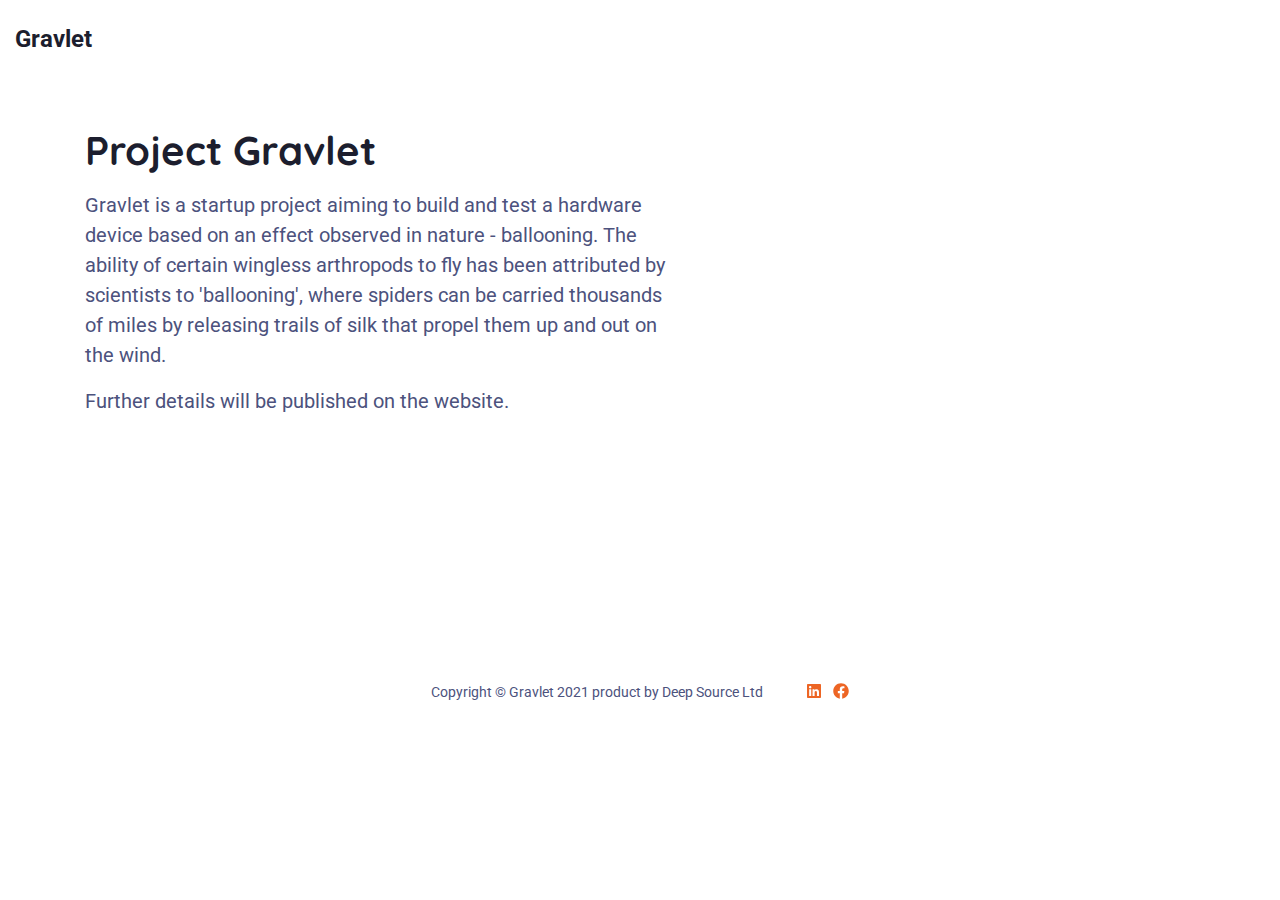
==== index.html @ c087539f "First version of the website." ====
<!DOCTYPE html>
<html lang="en">
<head>
    <title>DevBook - Bootstrap 4 Book/eBook Landing Page Template For Developers</title>

    <!-- Meta -->
    <meta charset="utf-8">
    <meta http-equiv="X-UA-Compatible" content="IE=edge">
    <meta name="viewport" content="width=device-width, initial-scale=1.0">
    <meta name="description" content="Bootstrap 4 Book/eBook Landing Page Template For Developers">
    <meta name="author" content="Xiaoying Riley at 3rd Wave Media">
    <link rel="shortcut icon" href="favicon.ico">

    <!-- Google Font -->
    <link href="https://fonts.googleapis.com/css?family=Quicksand:700|Roboto:400,400i,700&display=swap" rel="stylesheet">

    <!-- FontAwesome JS-->
    <script defer src="assets/fontawesome/js/all.min.js"></script>

    <!-- Theme CSS -->
    <link id="theme-style" rel="stylesheet" href="assets/css/theme.css">

</head>

<body>
    <header class="header">
        <div class="branding">
            <div class="container-fluid position-relative py-3">
                <div class="logo-wrapper">
	                <div class="site-logo"><a class="navbar-brand" href="index.html">
                    <!--<img class="logo-icon mr-2" src="assets/images/site-logo.svg" alt="logo" >-->
                    <span class="logo-text">Gravlet</span></a>
                  </div>
                </div><!--//docs-logo-wrapper-->

            </div><!--//container-->
        </div><!--//branding-->
    </header><!--//header-->

    <section class="hero-section">
	    <div class="container">
		    <div class="row">
			    <div class="col-12 col-md-7 pt-5 mb-5 align-self-center">
				    <div class="promo pr-md-3 pr-lg-5">
					    <h1 class="headline mb-3">
						    Project Gravlet
					    </h1><!--//headline-->
					    <div class="subheadline mb-4">
						    <p>Gravlet is a startup project aiming to build and test a hardware device based on an effect observed in nature - ballooning. The ability of certain wingless arthropods to fly has been attributed by scientists to 'ballooning', where spiders can be carried thousands of miles by releasing trails of silk that propel them up and out on the wind.</p>
                <p>Further details will be published on the website.</p>

					    </div><!--//subheading-->

					    <div class="cta-holder">                
						    <!--
                <a class="btn btn-primary mr-lg-2" href="https://themes.3rdwavemedia.com/bootstrap-templates/startup/devbook-free-bootstrap-4-book-ebook-landing-page-template-for-developers/">Buy for $20</a>
						    <a class="btn btn-secondary scrollto" href="#benefits-section">Learn More</a>
                -->

					    </div><!--//cta-holder-->

					    <div class="hero-quotes mt-5">
                <br /><br /><br /><br /><br />
                <!--
						    <div id="quotes-carousel" class="quotes-carousel carousel slide carousel-fade mb-5" data-ride="carousel" data-interval="8000">
  								<ol class="carousel-indicators">
  									<li data-target="#quotes-carousel" data-slide-to="0" class="active"></li>
  									<li data-target="#quotes-carousel" data-slide-to="1"></li>
  									<li data-target="#quotes-carousel" data-slide-to="2"></li>
  								</ol>

							    <div class="carousel-inner">
								    <div class="carousel-item active">
								        <blockquote class="quote p-4 theme-bg-light">
									        "Excellent Book! Add your book reviews here consectetur adipiscing elit. Aliquam euismod nunc porta urna facilisis tempor. Praesent mauris neque, viverra quis erat vitae, auctor imperdiet nisi."
								        </blockquote>
								        <div class="source media flex-column flex-md-row align-items-center">
									        <img class="source-profile mr-md-3" src="assets/images/profiles/profile-1.png" alt="image" >
									        <div class="source-info media-body text-center text-md-left">
										        <div class="source-name">James Doe</div>
										        <div class="soure-title">Co-Founder, Startup Week</div>
										    </div>
								        </div>
								    </div>
								    <div class="carousel-item">
								        <blockquote class="quote p-4 theme-bg-light">
									        "Highly recommended consectetur adipiscing elit. Proin et auctor dolor, sed venenatis massa. Vestibulum ullamcorper lobortis nisi non placerat praesent mauris neque"
								        </blockquote>
								        <div class="source media flex-column flex-md-row align-items-center">
									        <img class="source-profile mr-md-3" src="assets/images/profiles/profile-2.png" alt="image" >
									        <div class="source-info media-body text-center text-md-left">
										        <div class="source-name">Jean Doe</div>
										        <div class="soure-title">Senior Developer, Ipsum Company</div>
										    </div>
								        </div>
								    </div>
								    <div class="carousel-item">
								        <blockquote class="quote p-4 theme-bg-light">
									        "Awesome! Lorem ipsum dolor sit amet, consectetur adipiscing elit. Aliquam euismod nunc porta urna facilisis tempor. Praesent mauris neque, viverra quis erat vitae."
								        </blockquote>
								        <div class="source media flex-column flex-md-row align-items-center">
									        <img class="source-profile mr-md-3" src="assets/images/profiles/profile-3.png" alt="image" >
									        <div class="source-info media-body text-center text-md-left">
										        <div class="source-name">Andy Doe</div>
										        <div class="soure-title">Frontend Developer, Company Lorem</div>
										    </div>
								        </div>
								   </div>
								</div>
                -->
							</div>
				    </div>
			    </div>
			    <div class="col-12 col-md-5 mb-5 align-self-center">
				    <div class="book-cover-holder">
              <iframe width="560" height="315" src="https://www.youtube.com/embed/Ja4oMFOoK50" title="YouTube video player" frameborder="0" allow="accelerometer; autoplay; clipboard-write; encrypted-media; gyroscope; picture-in-picture" allowfullscreen></iframe>
					    <!--
              <img class="img-fluid book-cover" src="assets/images/devbook-cover.png" alt="book cover" >
					    <div class="book-badge d-inline-block shadow">
						    New<br>Release
					    </div>
            -->
				    </div><!--//book-cover-holder-->
				    <!--<div class="text-center"><a class="theme-link scrollto" href="#reviews-section">See all book reviews</a></div>-->
			    </div><!--col-->
		    </div><!--//row-->
	    </div><!--//container-->
    </section><!--//hero-section-->

    <!--
    <section id="benefits-section" class="benefits-section theme-bg-light-gradient py-5">
	    <div class="container py-5">
		    <h2 class="section-heading text-center mb-3">What Will You Get From This Book?</h2>
		    <div class="section-intro single-col-max mx-auto text-center mb-5">Section intro goes here. Lorem ipsum dolor sit amet, consectetur adipiscing elit. Integer blandit consequat consequat. Orci varius natoque penatibus et magnis. </div>
		    <div class="row text-center">
			    <div class="item col-12 col-md-6 col-lg-4">
				    <div class="item-inner p-3 p-lg-4">
					    <div class="item-header mb-3">
						    <div class="item-icon"><i class="fas fa-laptop-code"></i></div>
						    <h3 class="item-heading">Build Lorem Ipsum lobortis nec mauris habitant morbi</h3>
					    </div>
					    <div class="item-desc">
						    List one of your book's benefits here. Lorem ipsum dolor sit amet, consectetur adipiscing elit. Integer blandit consequat consequat.
					    </div>
				    </div>
			    </div>
			    <div class="item col-12 col-md-6 col-lg-4">
				    <div class="item-inner p-3 p-lg-4">
					    <div class="item-header mb-3">
						    <div class="item-icon"><i class="fab fa-js-square"></i></div>
						    <h3 class="item-heading">Learn from lorem ipsum dolor sit amet consectetur</h3>
					    </div>
					    <div class="item-desc">
						    List one of your book's benefits here. Orci varius natoque penatibus et magnis dis parturient montes.
					    </div>
				    </div>
			    </div>
			    <div class="item col-12 col-md-6 col-lg-4">
				    <div class="item-inner p-3 p-lg-4">
					    <div class="item-header mb-3">
						    <div class="item-icon"><i class="fab fa-rocketchat"></i></div>
						    <h3 class="item-heading">Discover phasellus id egestas tellus maximus</h3>
					    </div>
					    <div class="item-desc">
						    List one of your book's benefits here. Orci varius natoque penatibus et magnis dis parturient montes.
					    </div>
				    </div>
			    </div>
			    <div class="item col-12 col-md-6 col-lg-4">
				    <div class="item-inner p-3 p-lg-4">
					    <div class="item-header mb-3">
						    <div class="item-icon"><i class="fab fa-angular"></i></div>
						    <h3 class="item-heading">Master aliquet augue ac ipsum lobortis interdum</h3>
					    </div>
					    <div class="item-desc">
						    List one of your book's benefits here. Orci varius natoque penatibus et magnis dis parturient montes.
					    </div>
				    </div>
			    </div>
			    <div class="item col-12 col-md-6 col-lg-4">
				    <div class="item-inner p-3 p-lg-4">
					    <div class="item-header mb-3">
						    <div class="item-icon"><i class="fas fa-code-branch"></i></div>
						    <h3 class="item-heading">Deploy elementum mauris tincidunt tempus sagittis</h3>
					    </div>
					    <div class="item-desc">
						    List one of your book's benefits here. Orci varius natoque penatibus et magnis dis parturient montes.
					    </div>
				    </div>
			    </div>
			    <div class="item col-12 col-md-6 col-lg-4">
				    <div class="item-inner p-3 p-lg-4">
					    <div class="item-header mb-3">
						    <div class="item-icon"><i class="fas fa-hand-holding-usd"></i></div>
						    <h3 class="item-heading">Become mattis est et mauris tempus non imperdiet</h3>
					    </div>
					    <div class="item-desc">
						    List one of your book's benefits here. Orci varius natoque penatibus et magnis dis parturient montes.
					    </div>
				    </div>
			    </div>
		    </div>
	    </div>
    </section>
    -->

    <!--
    <section id="content-section" class="content-section">
	    <div class="container">
		    <div class="single-col-max mx-auto">
		    <h2 class="section-heading text-center mb-5">What's Included</h2>
			    <div class="row">
				    <div class="col-12 col-md-6">
					    <div class="figure-holder mb-5">
						    <img class="img-fluid" src="assets/images/devbook-devices.png" alt="image" >
					    </div>
				    </div>
				    <div class="col-12 col-md-6 mb-5">
					    <div class="key-points mb-4 text-center">
						    <ul class="key-points-list list-unstyled mb-4 mx-auto d-inline-block text-left">
							    <li><i class="fas fa-check-circle mr-2"></i>List your book's content here.</li>
							    <li><i class="fas fa-check-circle mr-2"></i>PDF fermentum tincidunt erat.</li>
							    <li><i class="fas fa-check-circle mr-2"></i>EPUB curabitur fermentum.</li>
							    <li><i class="fas fa-check-circle mr-2"></i>Lorem ipsum dolor sit amet.</li>
							    <li><i class="fas fa-check-circle mr-2"></i>Praesent molestie odio risus. </li>
							    <li><i class="fas fa-check-circle mr-2"></i>Kindle curabitur fermentum.</li>
							    <li><i class="fas fa-check-circle mr-2"></i>Kindle curabitur fermentum.</li>
							    <li><i class="fas fa-check-circle mr-2"></i>Kindle curabitur fermentum.</li>
						    </ul>
						    <div class="text-center"><a class="btn btn-primary" href="https://themes.3rdwavemedia.com/bootstrap-templates/startup/devbook-free-bootstrap-4-book-ebook-landing-page-template-for-developers/">I want this book</a></div>
					    </div>
				    </div>
			    </div>
		    </div>
	    </div>
    </section>
    -->

    <!--
    <section id="audience-section" class="audience-section py-5">
	    <div class="container">
		    <h2 class="section-heading text-center mb-4">Who This Book Is For</h2>
		    <div class="section-intro single-col-max mx-auto text-center mb-5">
			    List your target readers in this section and back up with reviews. Lorem ipsum dolor sit amet, consectetur adipiscing elit. Proin sodales sit amet neque sit amet molestie. Vivamus hendrerit nisi condimentum erat tempus, vitae accumsan odio euismod.
		    </div>
		    <div class="audience mx-auto">
			    <div class="item media">
				    <div class="item-icon mr-3"><i class="fas fa-user-check"></i></div>
				    <div class="media-body">
					    <h4 class="item-title">Software Developers</h4>
					    <div class="item-desc">Learn lorem ipsum dolor sit amet, consectetur adipiscing elit. Proin sodales sit amet neque sit amet molestie.</div>
				    </div>
			    </div>
			    <div class="item media">
				    <div class="item-icon mr-3"><i class="fas fa-user-check"></i></div>
				    <div class="media-body">
					    <h4 class="item-title">App Developers</h4>
					    <div class="item-desc">Learn lorem ipsum dolor sit amet, consectetur adipiscing elit. Proin sodales sit amet neque sit amet molestie.</div>
				    </div>
			    </div>
			    <div class="item media">
				    <div class="item-icon mr-3"><i class="fas fa-user-check"></i></div>
				    <div class="media-body">
					    <h4 class="item-title">Web Developers</h4>
					    <div class="item-desc">Learn lorem ipsum dolor sit amet, consectetur adipiscing elit. Proin sodales sit amet neque sit amet molestie.</div>
				    </div>
			    </div>
			    <div class="item media">
				    <div class="item-icon mr-3"><i class="fas fa-user-check"></i></div>
				    <div class="media-body">
					    <h4 class="item-title">Product Designers</h4>
					    <div class="item-desc">Learn lorem ipsum dolor sit amet, consectetur adipiscing elit. Proin sodales sit amet neque sit amet molestie.</div>
				    </div>
			    </div>
		    </div>
	    </div>
    </section>
    -->

    <!--
    <section id="form-section" class="form-section">
	    <div class="container">
		    <div class="lead-form-wrapper single-col-max mx-auto theme-bg-light rounded p-5">
			    <h2 class="form-heading text-center">Get A Free Preview</h2>
			    <div class="form-intro text-center mb-3">Sign up to get a free preview of the book. <br>You can offer visitors free book previews to generate leads.</div>
			    <div class="form-wrapper">
				    <form class="form-inline justify-content-center flex-wrap">
						<div class="form-group mr-md-2 mb-3 mb-md-0">
							<label for="email" class="sr-only">Email</label>
							<input type="email" class="form-control " id="email" placeholder="Your Email">
						</div>
						<button type="submit" class="btn btn-primary btn-submit mb-3 mb-md-0">Send</button>
					</form>
			    </div>
		    </div>
	    </div>
    </section>
    -->

    <!--
    <section id="reviews-section" class="reviews-section py-5">
	    <div class="container">
		    <h2 class="section-heading text-center">Book Reviews</h2>
		    <div class="section-intro text-center single-col-max mx-auto mb-5">See what our readers are saying. </div>
		    <div class="row justify-content-center">
			    <div class="item col-12 col-lg-4 p-3 mb-4">
				    <div class="item-inner theme-bg-light rounded p-4">

					    <blockquote class="quote">
					        "Excellent Book! Add your book review here consectetur adipiscing elit. Aliquam euismod nunc porta urna facilisis tempor. "
				        </blockquote>
				        <div class="source media flex-column flex-md-row align-items-center">
					        <img class="source-profile mr-md-3" src="assets/images/profiles/profile-1.png" alt="image" >
					        <div class="source-info media-body text-center text-md-left">
						        <div class="source-name">James Doe</div>
						        <div class="soure-title">Co-Founder, Startup Week</div>
						    </div>
				        </div>
				        <div class="icon-holder"><i class="fas fa-quote-right"></i></div>
				    </div>
			    </div>
			    <div class="item col-12 col-lg-4 p-3 mb-4">
				    <div class="item-inner theme-bg-light rounded p-4">
					    <blockquote class="quote">
					        "Great Book! Add your book review here consectetur adipiscing elit. Aliquam euismod nunc porta urna facilisis tempor. Praesent mauris neque."
				        </blockquote>
				        <div class="source media flex-column flex-md-row align-items-center">
					        <img class="source-profile mr-md-3" src="assets/images/profiles/profile-2.png" alt="image" >
					        <div class="source-info media-body text-center text-md-left">
						        <div class="source-name">Jean Doe</div>
						        <div class="soure-title">Co-Founder, Company Tristique</div>
						    </div>
				        </div>
				         <div class="icon-holder"><i class="fas fa-quote-right"></i></div>
				    </div>
			    </div>
			    <div class="item col-12 col-lg-4 p-3 mb-4">
				    <div class="item-inner theme-bg-light rounded p-4">
					    <blockquote class="quote">
					        "Excellent Book! Add your book review here consectetur adipiscing elit. Pellentesque ac leo turpis. Phasellus imperdiet id ligula tempor imperdiet."
				        </blockquote>
				        <div class="source media flex-column flex-md-row align-items-center">
					        <img class="source-profile mr-md-3" src="assets/images/profiles/profile-3.png" alt="image" >
					        <div class="source-info media-body text-center text-md-left">
						        <div class="source-name">Tom Doe</div>
						        <div class="soure-title">Product Designer, Company Lorem</div>
						    </div>
				        </div>
				         <div class="icon-holder"><i class="fas fa-quote-right"></i></div>
				    </div>
			    </div>
			    <div class="item col-12 col-lg-4 p-3 mb-4">
				    <div class="item-inner theme-bg-light rounded p-4">
					    <blockquote class="quote">
					        "Another book review here consectetur adipiscing elit. Pellentesque ac leo turpis. Phasellus imperdiet id ligula tempor imperdiet."
				        </blockquote>
				        <div class="source media flex-column flex-md-row align-items-center">
					        <img class="source-profile mr-md-3" src="assets/images/profiles/profile-4.png" alt="image" >
					        <div class="source-info media-body text-center text-md-left">
						        <div class="source-name">Alice Doe</div>
						        <div class="soure-title">App Developer, Company Ipsum</div>
						    </div>
				        </div>
				         <div class="icon-holder"><i class="fas fa-quote-right"></i></div>
				    </div>
			    </div>
			    <div class="item col-12 col-lg-4 p-3 mb-4">
				    <div class="item-inner theme-bg-light rounded p-4">
					    <blockquote class="quote">
					        "Another book review here consectetur adipiscing elit. Pellentesque ac leo turpis. Phasellus imperdiet id ligula tempor imperdiet."
				        </blockquote>
				        <div class="source media flex-column flex-md-row align-items-center">
					        <img class="source-profile mr-md-3" src="assets/images/profiles/profile-5.png" alt="image" >
					        <div class="source-info media-body text-center text-md-left">
						        <div class="source-name">Sam Doe</div>
						        <div class="soure-title">Co-Founder, Company Integer</div>
						    </div>
              </div>
				         <div class="icon-holder"><i class="fas fa-quote-right"></i></div>
				    </div>
			    </div>
		    </div>
		    <div class="text-center">
		        <a class="btn btn-primary" href="https://themes.3rdwavemedia.com/bootstrap-templates/startup/devbook-free-bootstrap-4-book-ebook-landing-page-template-for-developers/">Get Your Copy Today</a>
		    </div>
	    </div>
    </section>
    -->

    <!--
    <section id="author-section" class="author-section section theme-bg-primary py-5">
	    <div class="container py-3">
		    <div class="author-profile text-center mb-5">
			    <img class="author-pic" src="assets/images/profiles/author-profile.png" alt="image" >
		    </div>
		    <h2 class="section-heading text-center text-white mb-3">About The Author</h2>
		    <div class="author-bio single-col-max mx-auto">
			    <p>This book landing page template is made by product designer <a class="theme-link" href="http://themes.3rdwavemedia.com" target="_blank">Xiaoying Riley</a> for developers. You can use this template to self-publish and promote your book/ebook. You can easily use platforms such as <a class="theme-link" href="https://gumroad.com/" target="_blank">Gumroad</a> to handle your book payment and delivery.</p>
			    <p> This template is 100% FREE as long as you <strong>keep the footer attribution link</strong>. You do not have the rights to resell, sublicense or redistribute (even for free) the template on its own or as a separate attachment from any of your work. If you’d like to use this template without the footer attribution link, you can buy the <a class="theme-link" href="https://themes.3rdwavemedia.com/bootstrap-templates/startup/devbook-free-bootstrap-4-book-ebook-landing-page-template-for-developers/" target="_blank"><strong>commercial license</strong></a>.</p>
			    <div class="author-links text-center pt-4">
			        <h5 class="text-white mb-4">Follow Author</h5>
				    <ul class="social-list list-unstyled">
					    <li class="list-inline-item"><a href="https://twitter.com/3rdwave_themes"><i class="fab fa-twitter"></i></a></li>
					    <li class="list-inline-item"><a href="https://github.com/xriley"><i class="fab fa-github-alt"></i></a></li>
			            <li class="list-inline-item"><a href="https://medium.com/@3rdwave_themes"><i class="fab fa-medium-m"></i></a></li>

			            <li class="list-inline-item"><a href="https://themes.3rdwavemedia.com/"><i class="fas fa-globe-europe"></i></a></li>
			        </ul>
			    </div>
		    </div>
	    </div>
    </section>
    -->

    <footer class="footer">
	    <div class="footer-bottom text-center py-5">
	        <!--/* This template is free as long as you keep the footer attribution link. If you'd like to use the template without the attribution link, you can buy the commercial license via our website: themes.3rdwavemedia.com Thank you for your support. :) */-->
            <small class="copyright">Copyright © Gravlet 2021 product by Deep Source Ltd</small>
            &nbsp;&nbsp;&nbsp;&nbsp;&nbsp;&nbsp;&nbsp;&nbsp;&nbsp;
            <a href="https://www.linkedin.com/company/gravlet/" target="_blank" rel="nofollow"><i class="fab fa-linkedin"></i></a>
            &nbsp;
            <a href="https://www.facebook.com/gravlet" target="_blank" rel="nofollow"><i class="fab fa-facebook"></i></a>
	    </div>
    </footer>

    <!-- Javascript -->
    <script src="assets/plugins/jquery-3.4.1.min.js"></script>
    <script src="assets/plugins/popper.min.js"></script>
    <script src="assets/plugins/bootstrap/js/bootstrap.min.js"></script>
    <script src="assets/plugins/jquery.scrollTo.min.js"></script>
    <script src="assets/plugins/back-to-top.js"></script>

    <script src="assets/js/main.js"></script>

</body>
</html>
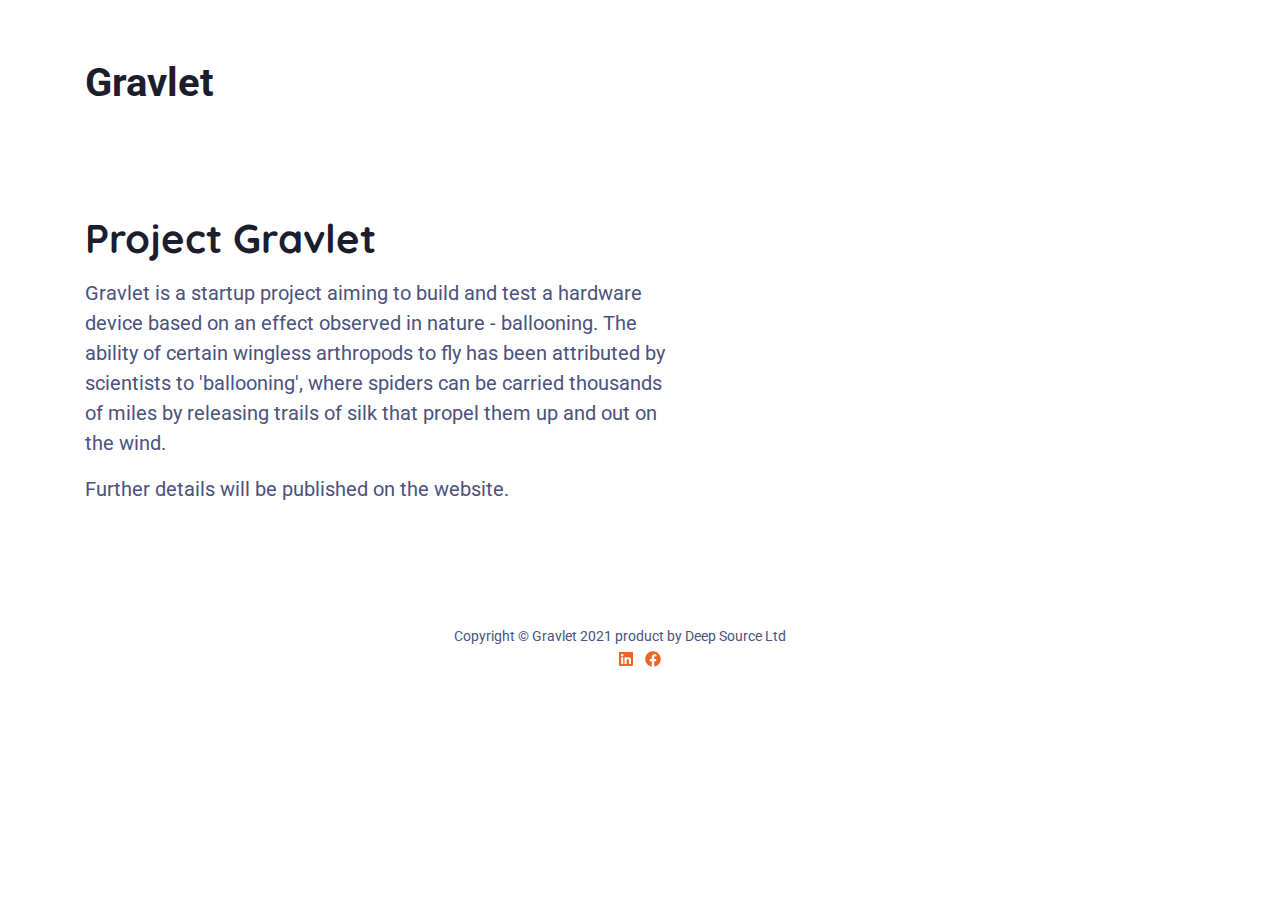
==== commit 9ca12652: "Fix the design for Desktop and mobile." ====
--- a/index.html
+++ b/index.html
@@ -1,14 +1,14 @@
 <!DOCTYPE html>
 <html lang="en">
 <head>
-    <title>DevBook - Bootstrap 4 Book/eBook Landing Page Template For Developers</title>
+    <title>Gravlet</title>
 
     <!-- Meta -->
     <meta charset="utf-8">
     <meta http-equiv="X-UA-Compatible" content="IE=edge">
     <meta name="viewport" content="width=device-width, initial-scale=1.0">
-    <meta name="description" content="Bootstrap 4 Book/eBook Landing Page Template For Developers">
-    <meta name="author" content="Xiaoying Riley at 3rd Wave Media">
+    <meta name="description" content="Gravlet">
+    <meta name="author" content="Pavel Tashev">
     <link rel="shortcut icon" href="favicon.ico">
 
     <!-- Google Font -->
@@ -19,23 +19,30 @@
 
     <!-- Theme CSS -->
     <link id="theme-style" rel="stylesheet" href="assets/css/theme.css">
+	<link id="theme-style" rel="stylesheet" href="assets/css/custom.css">
 
 </head>
 
 <body>
-    <header class="header">
-        <div class="branding">
-            <div class="container-fluid position-relative py-3">
-                <div class="logo-wrapper">
-	                <div class="site-logo"><a class="navbar-brand" href="index.html">
-                    <!--<img class="logo-icon mr-2" src="assets/images/site-logo.svg" alt="logo" >-->
-                    <span class="logo-text">Gravlet</span></a>
-                  </div>
-                </div><!--//docs-logo-wrapper-->
-
-            </div><!--//container-->
-        </div><!--//branding-->
-    </header><!--//header-->
+	<header class="header">
+		<section>
+			<div class="container">
+				<div class="row">
+					<div class="col-12 col-md-7 pt-5 mb-5 align-self-center">
+						<div class="pr-md-3">
+							<div class="logo-wrapper">
+								<div class="site-logo">
+									<a class="navbar-brand" href="index.html">								
+										<span class="logo-text">Gravlet</span>
+									</a>
+							  </div>
+							</div>
+						</div>
+					</div>
+				</div>
+			</div>
+		</section>
+	</header>
 
     <section class="hero-section">
 	    <div class="container">
@@ -44,380 +51,30 @@
 				    <div class="promo pr-md-3 pr-lg-5">
 					    <h1 class="headline mb-3">
 						    Project Gravlet
-					    </h1><!--//headline-->
+					    </h1>
 					    <div class="subheadline mb-4">
 						    <p>Gravlet is a startup project aiming to build and test a hardware device based on an effect observed in nature - ballooning. The ability of certain wingless arthropods to fly has been attributed by scientists to 'ballooning', where spiders can be carried thousands of miles by releasing trails of silk that propel them up and out on the wind.</p>
-                <p>Further details will be published on the website.</p>
-
-					    </div><!--//subheading-->
-
-					    <div class="cta-holder">                
-						    <!--
-                <a class="btn btn-primary mr-lg-2" href="https://themes.3rdwavemedia.com/bootstrap-templates/startup/devbook-free-bootstrap-4-book-ebook-landing-page-template-for-developers/">Buy for $20</a>
-						    <a class="btn btn-secondary scrollto" href="#benefits-section">Learn More</a>
-                -->
-
-					    </div><!--//cta-holder-->
-
-					    <div class="hero-quotes mt-5">
-                <br /><br /><br /><br /><br />
-                <!--
-						    <div id="quotes-carousel" class="quotes-carousel carousel slide carousel-fade mb-5" data-ride="carousel" data-interval="8000">
-  								<ol class="carousel-indicators">
-  									<li data-target="#quotes-carousel" data-slide-to="0" class="active"></li>
-  									<li data-target="#quotes-carousel" data-slide-to="1"></li>
-  									<li data-target="#quotes-carousel" data-slide-to="2"></li>
-  								</ol>
-
-							    <div class="carousel-inner">
-								    <div class="carousel-item active">
-								        <blockquote class="quote p-4 theme-bg-light">
-									        "Excellent Book! Add your book reviews here consectetur adipiscing elit. Aliquam euismod nunc porta urna facilisis tempor. Praesent mauris neque, viverra quis erat vitae, auctor imperdiet nisi."
-								        </blockquote>
-								        <div class="source media flex-column flex-md-row align-items-center">
-									        <img class="source-profile mr-md-3" src="assets/images/profiles/profile-1.png" alt="image" >
-									        <div class="source-info media-body text-center text-md-left">
-										        <div class="source-name">James Doe</div>
-										        <div class="soure-title">Co-Founder, Startup Week</div>
-										    </div>
-								        </div>
-								    </div>
-								    <div class="carousel-item">
-								        <blockquote class="quote p-4 theme-bg-light">
-									        "Highly recommended consectetur adipiscing elit. Proin et auctor dolor, sed venenatis massa. Vestibulum ullamcorper lobortis nisi non placerat praesent mauris neque"
-								        </blockquote>
-								        <div class="source media flex-column flex-md-row align-items-center">
-									        <img class="source-profile mr-md-3" src="assets/images/profiles/profile-2.png" alt="image" >
-									        <div class="source-info media-body text-center text-md-left">
-										        <div class="source-name">Jean Doe</div>
-										        <div class="soure-title">Senior Developer, Ipsum Company</div>
-										    </div>
-								        </div>
-								    </div>
-								    <div class="carousel-item">
-								        <blockquote class="quote p-4 theme-bg-light">
-									        "Awesome! Lorem ipsum dolor sit amet, consectetur adipiscing elit. Aliquam euismod nunc porta urna facilisis tempor. Praesent mauris neque, viverra quis erat vitae."
-								        </blockquote>
-								        <div class="source media flex-column flex-md-row align-items-center">
-									        <img class="source-profile mr-md-3" src="assets/images/profiles/profile-3.png" alt="image" >
-									        <div class="source-info media-body text-center text-md-left">
-										        <div class="source-name">Andy Doe</div>
-										        <div class="soure-title">Frontend Developer, Company Lorem</div>
-										    </div>
-								        </div>
-								   </div>
-								</div>
-                -->
-							</div>
+                			<p>Further details will be published on the website.</p>
+						</div>
 				    </div>
 			    </div>
 			    <div class="col-12 col-md-5 mb-5 align-self-center">
 				    <div class="book-cover-holder">
-              <iframe width="560" height="315" src="https://www.youtube.com/embed/Ja4oMFOoK50" title="YouTube video player" frameborder="0" allow="accelerometer; autoplay; clipboard-write; encrypted-media; gyroscope; picture-in-picture" allowfullscreen></iframe>
-					    <!--
-              <img class="img-fluid book-cover" src="assets/images/devbook-cover.png" alt="book cover" >
-					    <div class="book-badge d-inline-block shadow">
-						    New<br>Release
-					    </div>
-            -->
-				    </div><!--//book-cover-holder-->
-				    <!--<div class="text-center"><a class="theme-link scrollto" href="#reviews-section">See all book reviews</a></div>-->
-			    </div><!--col-->
-		    </div><!--//row-->
-	    </div><!--//container-->
-    </section><!--//hero-section-->
-
-    <!--
-    <section id="benefits-section" class="benefits-section theme-bg-light-gradient py-5">
-	    <div class="container py-5">
-		    <h2 class="section-heading text-center mb-3">What Will You Get From This Book?</h2>
-		    <div class="section-intro single-col-max mx-auto text-center mb-5">Section intro goes here. Lorem ipsum dolor sit amet, consectetur adipiscing elit. Integer blandit consequat consequat. Orci varius natoque penatibus et magnis. </div>
-		    <div class="row text-center">
-			    <div class="item col-12 col-md-6 col-lg-4">
-				    <div class="item-inner p-3 p-lg-4">
-					    <div class="item-header mb-3">
-						    <div class="item-icon"><i class="fas fa-laptop-code"></i></div>
-						    <h3 class="item-heading">Build Lorem Ipsum lobortis nec mauris habitant morbi</h3>
-					    </div>
-					    <div class="item-desc">
-						    List one of your book's benefits here. Lorem ipsum dolor sit amet, consectetur adipiscing elit. Integer blandit consequat consequat.
-					    </div>
-				    </div>
-			    </div>
-			    <div class="item col-12 col-md-6 col-lg-4">
-				    <div class="item-inner p-3 p-lg-4">
-					    <div class="item-header mb-3">
-						    <div class="item-icon"><i class="fab fa-js-square"></i></div>
-						    <h3 class="item-heading">Learn from lorem ipsum dolor sit amet consectetur</h3>
-					    </div>
-					    <div class="item-desc">
-						    List one of your book's benefits here. Orci varius natoque penatibus et magnis dis parturient montes.
-					    </div>
-				    </div>
-			    </div>
-			    <div class="item col-12 col-md-6 col-lg-4">
-				    <div class="item-inner p-3 p-lg-4">
-					    <div class="item-header mb-3">
-						    <div class="item-icon"><i class="fab fa-rocketchat"></i></div>
-						    <h3 class="item-heading">Discover phasellus id egestas tellus maximus</h3>
-					    </div>
-					    <div class="item-desc">
-						    List one of your book's benefits here. Orci varius natoque penatibus et magnis dis parturient montes.
-					    </div>
-				    </div>
-			    </div>
-			    <div class="item col-12 col-md-6 col-lg-4">
-				    <div class="item-inner p-3 p-lg-4">
-					    <div class="item-header mb-3">
-						    <div class="item-icon"><i class="fab fa-angular"></i></div>
-						    <h3 class="item-heading">Master aliquet augue ac ipsum lobortis interdum</h3>
-					    </div>
-					    <div class="item-desc">
-						    List one of your book's benefits here. Orci varius natoque penatibus et magnis dis parturient montes.
-					    </div>
-				    </div>
-			    </div>
-			    <div class="item col-12 col-md-6 col-lg-4">
-				    <div class="item-inner p-3 p-lg-4">
-					    <div class="item-header mb-3">
-						    <div class="item-icon"><i class="fas fa-code-branch"></i></div>
-						    <h3 class="item-heading">Deploy elementum mauris tincidunt tempus sagittis</h3>
-					    </div>
-					    <div class="item-desc">
-						    List one of your book's benefits here. Orci varius natoque penatibus et magnis dis parturient montes.
-					    </div>
-				    </div>
-			    </div>
-			    <div class="item col-12 col-md-6 col-lg-4">
-				    <div class="item-inner p-3 p-lg-4">
-					    <div class="item-header mb-3">
-						    <div class="item-icon"><i class="fas fa-hand-holding-usd"></i></div>
-						    <h3 class="item-heading">Become mattis est et mauris tempus non imperdiet</h3>
-					    </div>
-					    <div class="item-desc">
-						    List one of your book's benefits here. Orci varius natoque penatibus et magnis dis parturient montes.
-					    </div>
-				    </div>
+              			<iframe class="embeded_video" src="https://www.youtube.com/embed/Ja4oMFOoK50" title="YouTube video player" frameborder="0" allow="accelerometer; autoplay; clipboard-write; encrypted-media; gyroscope; picture-in-picture" allowfullscreen></iframe>					    
+				    </div>				    
 			    </div>
 		    </div>
 	    </div>
     </section>
-    -->
-
-    <!--
-    <section id="content-section" class="content-section">
-	    <div class="container">
-		    <div class="single-col-max mx-auto">
-		    <h2 class="section-heading text-center mb-5">What's Included</h2>
-			    <div class="row">
-				    <div class="col-12 col-md-6">
-					    <div class="figure-holder mb-5">
-						    <img class="img-fluid" src="assets/images/devbook-devices.png" alt="image" >
-					    </div>
-				    </div>
-				    <div class="col-12 col-md-6 mb-5">
-					    <div class="key-points mb-4 text-center">
-						    <ul class="key-points-list list-unstyled mb-4 mx-auto d-inline-block text-left">
-							    <li><i class="fas fa-check-circle mr-2"></i>List your book's content here.</li>
-							    <li><i class="fas fa-check-circle mr-2"></i>PDF fermentum tincidunt erat.</li>
-							    <li><i class="fas fa-check-circle mr-2"></i>EPUB curabitur fermentum.</li>
-							    <li><i class="fas fa-check-circle mr-2"></i>Lorem ipsum dolor sit amet.</li>
-							    <li><i class="fas fa-check-circle mr-2"></i>Praesent molestie odio risus. </li>
-							    <li><i class="fas fa-check-circle mr-2"></i>Kindle curabitur fermentum.</li>
-							    <li><i class="fas fa-check-circle mr-2"></i>Kindle curabitur fermentum.</li>
-							    <li><i class="fas fa-check-circle mr-2"></i>Kindle curabitur fermentum.</li>
-						    </ul>
-						    <div class="text-center"><a class="btn btn-primary" href="https://themes.3rdwavemedia.com/bootstrap-templates/startup/devbook-free-bootstrap-4-book-ebook-landing-page-template-for-developers/">I want this book</a></div>
-					    </div>
-				    </div>
-			    </div>
-		    </div>
-	    </div>
-    </section>
-    -->
-
-    <!--
-    <section id="audience-section" class="audience-section py-5">
-	    <div class="container">
-		    <h2 class="section-heading text-center mb-4">Who This Book Is For</h2>
-		    <div class="section-intro single-col-max mx-auto text-center mb-5">
-			    List your target readers in this section and back up with reviews. Lorem ipsum dolor sit amet, consectetur adipiscing elit. Proin sodales sit amet neque sit amet molestie. Vivamus hendrerit nisi condimentum erat tempus, vitae accumsan odio euismod.
-		    </div>
-		    <div class="audience mx-auto">
-			    <div class="item media">
-				    <div class="item-icon mr-3"><i class="fas fa-user-check"></i></div>
-				    <div class="media-body">
-					    <h4 class="item-title">Software Developers</h4>
-					    <div class="item-desc">Learn lorem ipsum dolor sit amet, consectetur adipiscing elit. Proin sodales sit amet neque sit amet molestie.</div>
-				    </div>
-			    </div>
-			    <div class="item media">
-				    <div class="item-icon mr-3"><i class="fas fa-user-check"></i></div>
-				    <div class="media-body">
-					    <h4 class="item-title">App Developers</h4>
-					    <div class="item-desc">Learn lorem ipsum dolor sit amet, consectetur adipiscing elit. Proin sodales sit amet neque sit amet molestie.</div>
-				    </div>
-			    </div>
-			    <div class="item media">
-				    <div class="item-icon mr-3"><i class="fas fa-user-check"></i></div>
-				    <div class="media-body">
-					    <h4 class="item-title">Web Developers</h4>
-					    <div class="item-desc">Learn lorem ipsum dolor sit amet, consectetur adipiscing elit. Proin sodales sit amet neque sit amet molestie.</div>
-				    </div>
-			    </div>
-			    <div class="item media">
-				    <div class="item-icon mr-3"><i class="fas fa-user-check"></i></div>
-				    <div class="media-body">
-					    <h4 class="item-title">Product Designers</h4>
-					    <div class="item-desc">Learn lorem ipsum dolor sit amet, consectetur adipiscing elit. Proin sodales sit amet neque sit amet molestie.</div>
-				    </div>
-			    </div>
-		    </div>
-	    </div>
-    </section>
-    -->
-
-    <!--
-    <section id="form-section" class="form-section">
-	    <div class="container">
-		    <div class="lead-form-wrapper single-col-max mx-auto theme-bg-light rounded p-5">
-			    <h2 class="form-heading text-center">Get A Free Preview</h2>
-			    <div class="form-intro text-center mb-3">Sign up to get a free preview of the book. <br>You can offer visitors free book previews to generate leads.</div>
-			    <div class="form-wrapper">
-				    <form class="form-inline justify-content-center flex-wrap">
-						<div class="form-group mr-md-2 mb-3 mb-md-0">
-							<label for="email" class="sr-only">Email</label>
-							<input type="email" class="form-control " id="email" placeholder="Your Email">
-						</div>
-						<button type="submit" class="btn btn-primary btn-submit mb-3 mb-md-0">Send</button>
-					</form>
-			    </div>
-		    </div>
-	    </div>
-    </section>
-    -->
-
-    <!--
-    <section id="reviews-section" class="reviews-section py-5">
-	    <div class="container">
-		    <h2 class="section-heading text-center">Book Reviews</h2>
-		    <div class="section-intro text-center single-col-max mx-auto mb-5">See what our readers are saying. </div>
-		    <div class="row justify-content-center">
-			    <div class="item col-12 col-lg-4 p-3 mb-4">
-				    <div class="item-inner theme-bg-light rounded p-4">
-
-					    <blockquote class="quote">
-					        "Excellent Book! Add your book review here consectetur adipiscing elit. Aliquam euismod nunc porta urna facilisis tempor. "
-				        </blockquote>
-				        <div class="source media flex-column flex-md-row align-items-center">
-					        <img class="source-profile mr-md-3" src="assets/images/profiles/profile-1.png" alt="image" >
-					        <div class="source-info media-body text-center text-md-left">
-						        <div class="source-name">James Doe</div>
-						        <div class="soure-title">Co-Founder, Startup Week</div>
-						    </div>
-				        </div>
-				        <div class="icon-holder"><i class="fas fa-quote-right"></i></div>
-				    </div>
-			    </div>
-			    <div class="item col-12 col-lg-4 p-3 mb-4">
-				    <div class="item-inner theme-bg-light rounded p-4">
-					    <blockquote class="quote">
-					        "Great Book! Add your book review here consectetur adipiscing elit. Aliquam euismod nunc porta urna facilisis tempor. Praesent mauris neque."
-				        </blockquote>
-				        <div class="source media flex-column flex-md-row align-items-center">
-					        <img class="source-profile mr-md-3" src="assets/images/profiles/profile-2.png" alt="image" >
-					        <div class="source-info media-body text-center text-md-left">
-						        <div class="source-name">Jean Doe</div>
-						        <div class="soure-title">Co-Founder, Company Tristique</div>
-						    </div>
-				        </div>
-				         <div class="icon-holder"><i class="fas fa-quote-right"></i></div>
-				    </div>
-			    </div>
-			    <div class="item col-12 col-lg-4 p-3 mb-4">
-				    <div class="item-inner theme-bg-light rounded p-4">
-					    <blockquote class="quote">
-					        "Excellent Book! Add your book review here consectetur adipiscing elit. Pellentesque ac leo turpis. Phasellus imperdiet id ligula tempor imperdiet."
-				        </blockquote>
-				        <div class="source media flex-column flex-md-row align-items-center">
-					        <img class="source-profile mr-md-3" src="assets/images/profiles/profile-3.png" alt="image" >
-					        <div class="source-info media-body text-center text-md-left">
-						        <div class="source-name">Tom Doe</div>
-						        <div class="soure-title">Product Designer, Company Lorem</div>
-						    </div>
-				        </div>
-				         <div class="icon-holder"><i class="fas fa-quote-right"></i></div>
-				    </div>
-			    </div>
-			    <div class="item col-12 col-lg-4 p-3 mb-4">
-				    <div class="item-inner theme-bg-light rounded p-4">
-					    <blockquote class="quote">
-					        "Another book review here consectetur adipiscing elit. Pellentesque ac leo turpis. Phasellus imperdiet id ligula tempor imperdiet."
-				        </blockquote>
-				        <div class="source media flex-column flex-md-row align-items-center">
-					        <img class="source-profile mr-md-3" src="assets/images/profiles/profile-4.png" alt="image" >
-					        <div class="source-info media-body text-center text-md-left">
-						        <div class="source-name">Alice Doe</div>
-						        <div class="soure-title">App Developer, Company Ipsum</div>
-						    </div>
-				        </div>
-				         <div class="icon-holder"><i class="fas fa-quote-right"></i></div>
-				    </div>
-			    </div>
-			    <div class="item col-12 col-lg-4 p-3 mb-4">
-				    <div class="item-inner theme-bg-light rounded p-4">
-					    <blockquote class="quote">
-					        "Another book review here consectetur adipiscing elit. Pellentesque ac leo turpis. Phasellus imperdiet id ligula tempor imperdiet."
-				        </blockquote>
-				        <div class="source media flex-column flex-md-row align-items-center">
-					        <img class="source-profile mr-md-3" src="assets/images/profiles/profile-5.png" alt="image" >
-					        <div class="source-info media-body text-center text-md-left">
-						        <div class="source-name">Sam Doe</div>
-						        <div class="soure-title">Co-Founder, Company Integer</div>
-						    </div>
-              </div>
-				         <div class="icon-holder"><i class="fas fa-quote-right"></i></div>
-				    </div>
-			    </div>
-		    </div>
-		    <div class="text-center">
-		        <a class="btn btn-primary" href="https://themes.3rdwavemedia.com/bootstrap-templates/startup/devbook-free-bootstrap-4-book-ebook-landing-page-template-for-developers/">Get Your Copy Today</a>
-		    </div>
-	    </div>
-    </section>
-    -->
-
-    <!--
-    <section id="author-section" class="author-section section theme-bg-primary py-5">
-	    <div class="container py-3">
-		    <div class="author-profile text-center mb-5">
-			    <img class="author-pic" src="assets/images/profiles/author-profile.png" alt="image" >
-		    </div>
-		    <h2 class="section-heading text-center text-white mb-3">About The Author</h2>
-		    <div class="author-bio single-col-max mx-auto">
-			    <p>This book landing page template is made by product designer <a class="theme-link" href="http://themes.3rdwavemedia.com" target="_blank">Xiaoying Riley</a> for developers. You can use this template to self-publish and promote your book/ebook. You can easily use platforms such as <a class="theme-link" href="https://gumroad.com/" target="_blank">Gumroad</a> to handle your book payment and delivery.</p>
-			    <p> This template is 100% FREE as long as you <strong>keep the footer attribution link</strong>. You do not have the rights to resell, sublicense or redistribute (even for free) the template on its own or as a separate attachment from any of your work. If you’d like to use this template without the footer attribution link, you can buy the <a class="theme-link" href="https://themes.3rdwavemedia.com/bootstrap-templates/startup/devbook-free-bootstrap-4-book-ebook-landing-page-template-for-developers/" target="_blank"><strong>commercial license</strong></a>.</p>
-			    <div class="author-links text-center pt-4">
-			        <h5 class="text-white mb-4">Follow Author</h5>
-				    <ul class="social-list list-unstyled">
-					    <li class="list-inline-item"><a href="https://twitter.com/3rdwave_themes"><i class="fab fa-twitter"></i></a></li>
-					    <li class="list-inline-item"><a href="https://github.com/xriley"><i class="fab fa-github-alt"></i></a></li>
-			            <li class="list-inline-item"><a href="https://medium.com/@3rdwave_themes"><i class="fab fa-medium-m"></i></a></li>
-
-			            <li class="list-inline-item"><a href="https://themes.3rdwavemedia.com/"><i class="fas fa-globe-europe"></i></a></li>
-			        </ul>
-			    </div>
-		    </div>
-	    </div>
-    </section>
-    -->
 
     <footer class="footer">
-	    <div class="footer-bottom text-center py-5">
-	        <!--/* This template is free as long as you keep the footer attribution link. If you'd like to use the template without the attribution link, you can buy the commercial license via our website: themes.3rdwavemedia.com Thank you for your support. :) */-->
-            <small class="copyright">Copyright © Gravlet 2021 product by Deep Source Ltd</small>
-            &nbsp;&nbsp;&nbsp;&nbsp;&nbsp;&nbsp;&nbsp;&nbsp;&nbsp;
-            <a href="https://www.linkedin.com/company/gravlet/" target="_blank" rel="nofollow"><i class="fab fa-linkedin"></i></a>
+	    <div class="footer-bottom text-center py-5">	        
+            <small class="copyright">Copyright © Gravlet 2021 product by Deep Source Ltd</small> 
+			&nbsp;&nbsp;&nbsp;&nbsp;&nbsp;&nbsp;&nbsp;&nbsp;&nbsp;
+			
+			<br />
+            
+			<a href="https://www.linkedin.com/company/gravlet/" target="_blank" rel="nofollow"><i class="fab fa-linkedin"></i></a>
             &nbsp;
             <a href="https://www.facebook.com/gravlet" target="_blank" rel="nofollow"><i class="fab fa-facebook"></i></a>
 	    </div>
--- a/assets/css/custom.css
+++ b/assets/css/custom.css
@@ -0,0 +1,15 @@
+.embeded_video {
+    width: 560px !important; 
+    height: 315px !important;
+}
+
+.logo-text {
+    font-size: 2em !important;
+}
+
+@media only screen and (max-width: 600px) {
+    .embeded_video {
+        width: 360px !important; 
+        height: 202px !important;
+    }
+  }